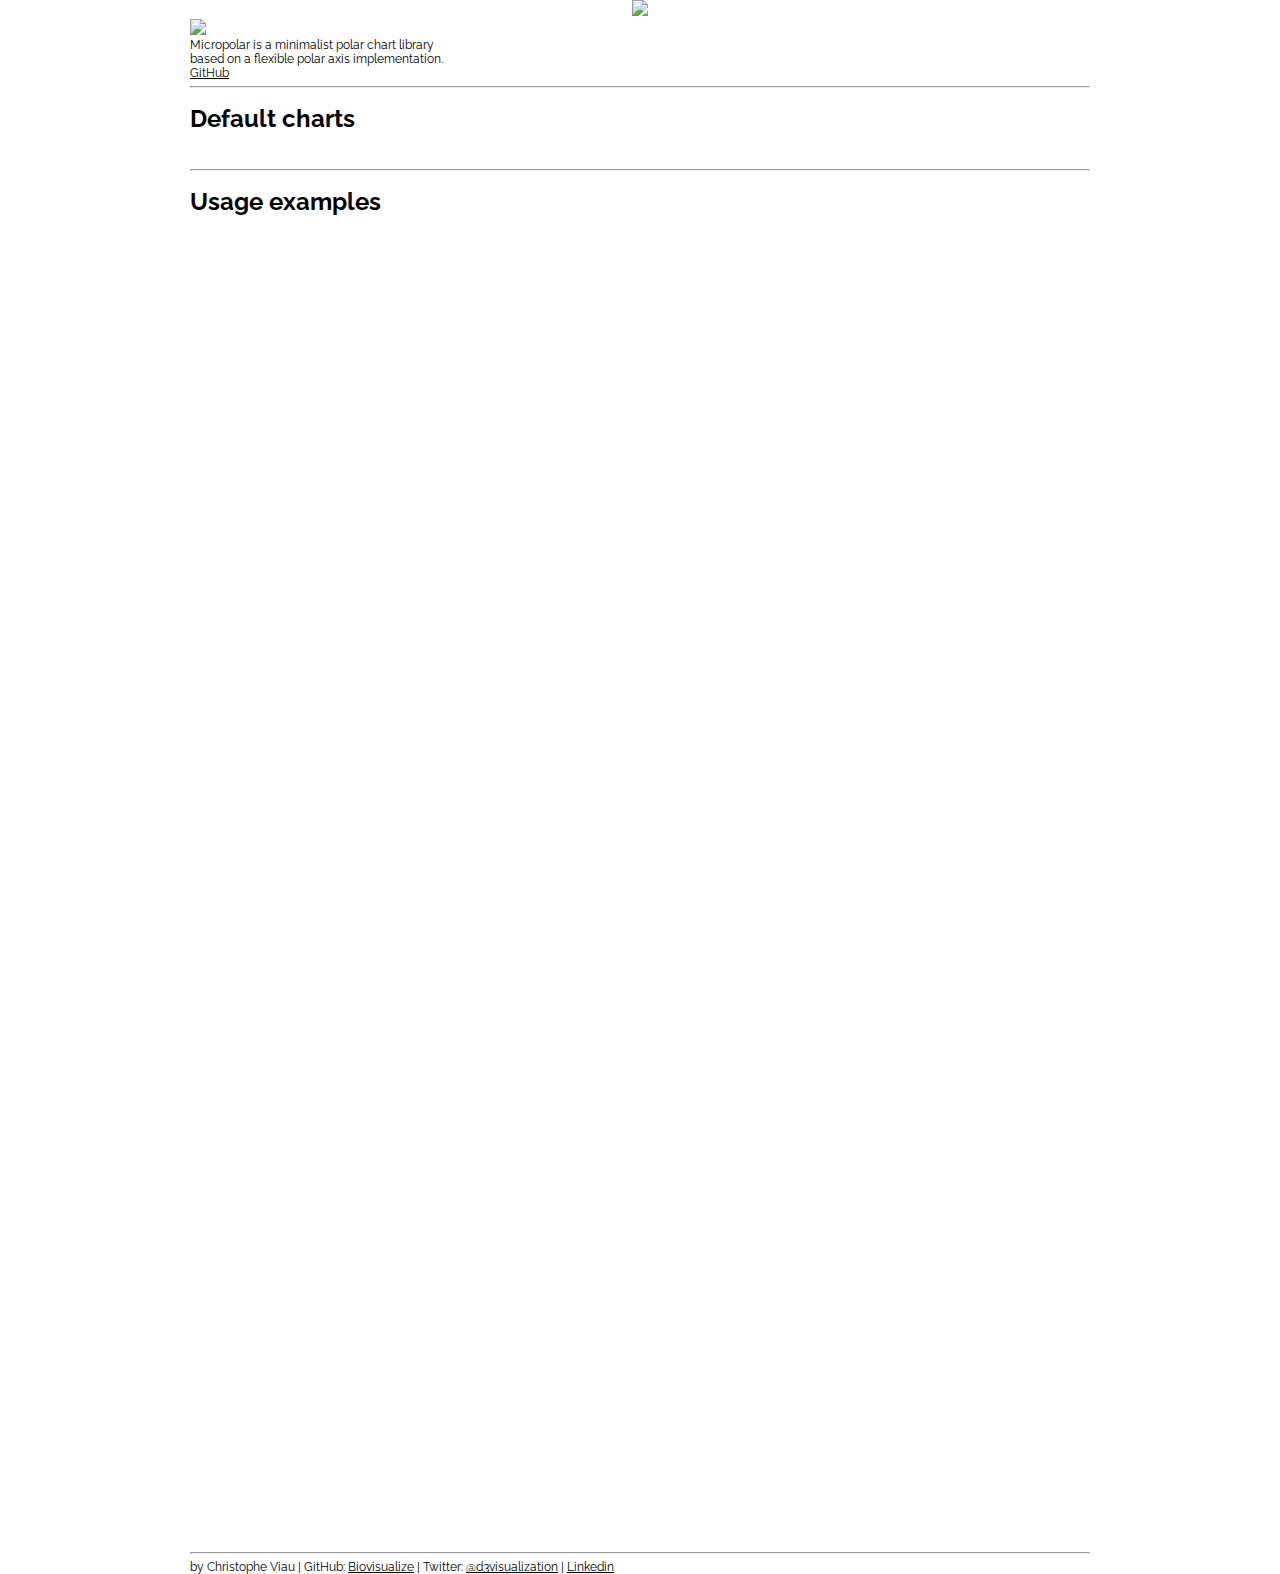
==== index.html @ b7d68e68 "plunker examples" ====
<!DOCTYPE html>

<html>
<head>
    <meta http-equiv="content-type" content="text/html; charset=UTF-8">
    <title></title> 
    <script type='text/javascript' src="./d3.js"></script>
    <script type='text/javascript' src="./micropolar.js"></script>
    <link href='http://fonts.googleapis.com/css?family=Raleway:300' rel='stylesheet' type='text/css'>
    <link rel="stylesheet" type="text/css" href="./style.css">

    <script>
        (function(i,s,o,g,r,a,m){i['GoogleAnalyticsObject']=r;i[r]=i[r]||function(){
        (i[r].q=i[r].q||[]).push(arguments)},i[r].l=1*new Date();a=s.createElement(o),
        m=s.getElementsByTagName(o)[0];a.async=1;a.src=g;m.parentNode.insertBefore(a,m)
        })(window,document,'script','//www.google-analytics.com/analytics.js','ga');

        ga('create', 'UA-38721366-2', 'micropolar.org');
        ga('send', 'pageview');
    </script>
    <style>
        #mic-pattern iframe, #nightingale iframe{
            height:400px !important;
        }
        h2{
            margin-top: 30px;
        }
    </style>
</head>
<body>

<div class="container">
    <div id="banner">
        <img src="micropolar_600.png" />
    </div>
    <div id="logo">
        <div class="logo"><img src="micropolar_black.png" width="50"/></div>
        Micropolar is a minimalist polar chart library <br>based on a flexible polar axis implementation.<br>
        <a href="https://github.com/biovisualize/micropolar/">GitHub</a>
    </div>

    <hr />
    <h1>Default charts</h1>
    <div class="example-container"></div>
    <hr />
    <h1>Usage examples</h1>
    <div class="advanced-example-container">
        <iframe src="http://embed.plnkr.co/DTheQmbL9p8eL7IgjNNG/preview" width="100%" height="100%" frameborder="0"></iframe>
    </div>
    <br />
    <hr />
    by Christophe Viau | GitHub: <a href="https://github.com/biovisualize">Biovisualize</a> | Twitter: <a href="https://twitter.com/d3visualization">@d3visualization</a> | <a href="http://www.linkedin.com/in/christopheviau">Linkedin</a>
</div>

<script>
var container = d3.select('.example-container');

var presets = ['linePlot', 'dotPlot', 'areaChart', 'barChart', 'clock'];
presets.forEach(function(d, i){
    container.append('div').classed(d, true);
    micropolar.preset[d]({containerSelector: '.' + d});
});
</script>

<script src="http://static.jsbin.com/js/embed.js"></script>

</body>
</html>
---- style.css ----
div{
    /*border: #eee 1px solid;*/
}
.example-container{
    display:inline-block;
}
.advanced-example-container{
    display: block;
    height: 1300px;
}
.example-container>div{
    float: left;
    padding: 0px;
    margin: 20px;
}
body{
    margin: 0;
    padding: 0;
    text-align: center;
    font-family: 'Raleway', sans-serif;
    font-size: 12px;
}
#banner{
    text-align: center;
}
.container{
    width: 900px;
    margin:0 auto;
    text-align: left;
}
a{
    color: black;
}



.axis text{
    font: 10px sans-serif;
    text-shadow:
    -1px 0px 0 #fff,
    1px -1px 0 #fff,
    -1px 1px 0 #fff,
    1px 1px 0 #fff; 
}
svg.clock text{
    font: 20px sans-serif;
    fill: grey;
}
.axis line.minor,
.axis circle{
    fill: none;
    stroke: #777;
    stroke-width: 1px;
    stroke-dasharray: 1,4;
}
.axis line.major{
    stroke: silver;
    stroke-width: 1px;
    stroke-dasharray: none;
}
circle.outside-circle{
    fill: none;
    stroke: gray;
    stroke-width: 1px;
    stroke-dasharray: none;
}
line.mark{
    fill: none;
    stroke: red;
}
circle.mark, rect.mark, path.mark{
    stroke: red;
    fill: orange;
    fill-opacity: 0.5;
}
g.polar-area path.mark{
    fill: none;
}
circle.mark:hover, rect.mark:hover, path.mark:hover{
    stroke: green;
    fill: limegreen;
    fill-opacity: 1;
    pointer-events: all !important;
}
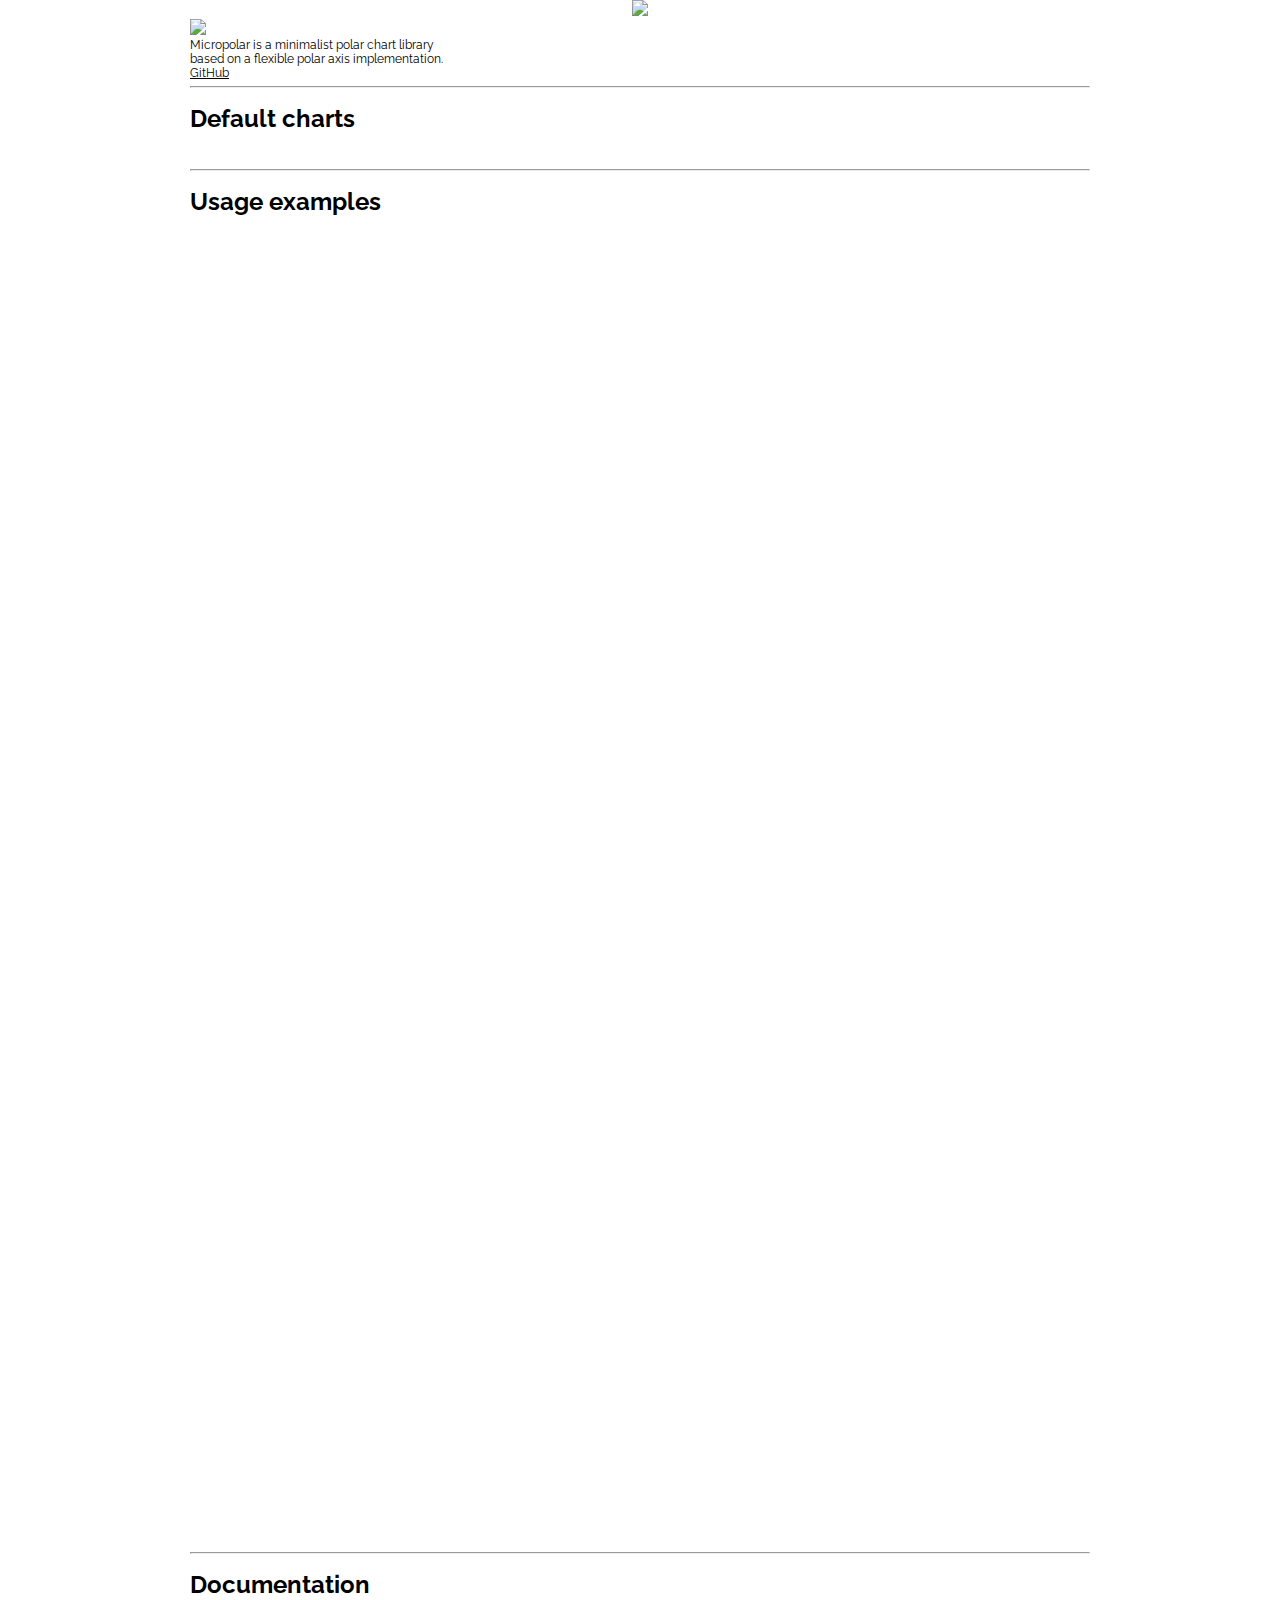
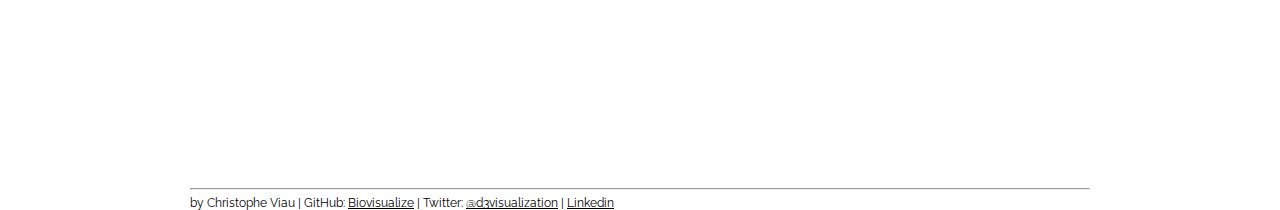
==== commit c6ab64d4: "Fix Plunker embed" ====
--- a/index.html
+++ b/index.html
@@ -19,9 +19,6 @@
         ga('send', 'pageview');
     </script>
     <style>
-        #mic-pattern iframe, #nightingale iframe{
-            height:400px !important;
-        }
         h2{
             margin-top: 30px;
         }
@@ -45,10 +42,16 @@
     <hr />
     <h1>Usage examples</h1>
     <div class="advanced-example-container">
-        <iframe src="http://embed.plnkr.co/DTheQmbL9p8eL7IgjNNG/preview" width="100%" height="100%" frameborder="0"></iframe>
+        <iframe src="http://embed.plnkr.co/DTheQmbL9p8eL7IgjNNG?show=preview" width="100%" height="100%" frameborder="0"></iframe>
     </div>
     <br />
     <hr />
+	<h1>Documentation</h1>
+	<div class="documentation-container">
+		<iframe src="http://embed.plnkr.co/n3GqCJ?show=index.html" width="100%" height="100%" frameborder="0"></iframe>
+	</div>
+	<br />
+	<hr />
     by Christophe Viau | GitHub: <a href="https://github.com/biovisualize">Biovisualize</a> | Twitter: <a href="https://twitter.com/d3visualization">@d3visualization</a> | <a href="http://www.linkedin.com/in/christopheviau">Linkedin</a>
 </div>
 
@@ -65,4 +68,4 @@
 <script src="http://static.jsbin.com/js/embed.js"></script>
 
 </body>
-</html>+</html>
